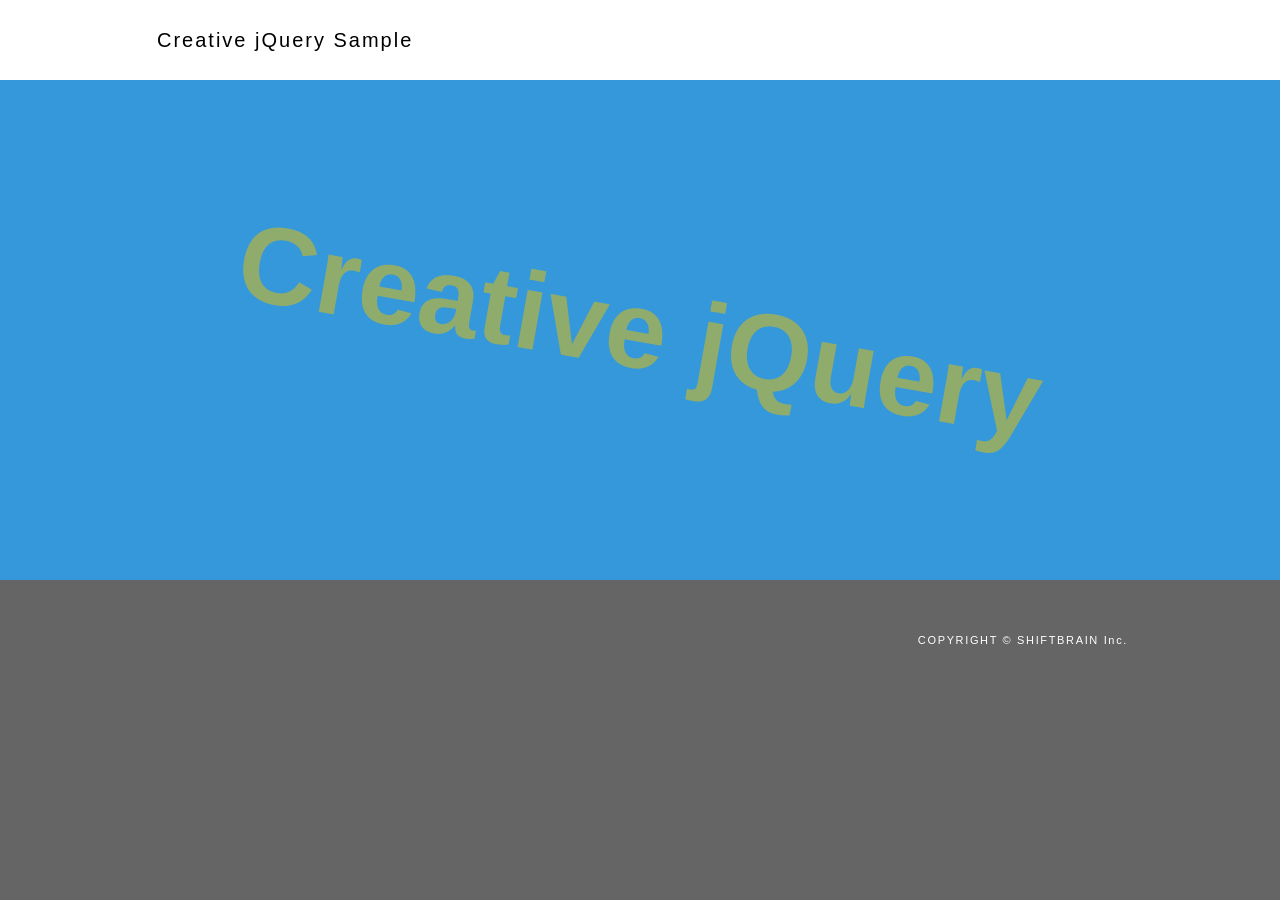
==== Chapter02/all/index.html @ 39e21da3 "jQuery_lesson 追加" ====
<!DOCTYPE html>
<html lang="ja">
<head>
<meta charset="UTF-8">
<meta http-equiv="X-UA-Compatible" content="IE=edge">
<title>Chapter 02 &#xB7; jQuery 最高の教科書</title>
<link rel="stylesheet" href="./css/normalize.css">
<link rel="stylesheet" href="./css/main.css">

<script src="./js/vendor/jquery-1.10.2.min.js"></script>
<script src="./js/vendor/jquery-ui-1.10.3.custom.min.js"></script>
<!-- 今回書き込むファイル -->
<script src="./js/main.js"></script>
</head>
<body>

<header class="page-header" role="banner">
    <h1>Creative jQuery Sample</h1>
</header>

<div class="page-main" role="main">
    <div id="typo">
        <div class="inner">Creative jQuery</div>
    </div>
</div>

<footer class="page-footer" role="contentinfo">
    <small class="copyright">COPYRIGHT &copy; <a href="http://www.shiftbrain.co.jp" target="_blank">SHIFTBRAIN Inc.</a></small>
</footer>

</body>
</html>
---- Chapter02/all/css/main.css ----
/*
 * Base
 */
html {
    font-family: "Helvetica Neue", "Arial", "Hiragino Kaku Gothic ProN", "Meiryo", sans-serif;
    font-size: 16px;
    line-height: 1.5;
}

body {
    background-color: #656565;
}

img {
    vertical-align: middle;
}

button {
    outline: none;
}

::-moz-selection {
    background: #b3d4fc;
    text-shadow: none;
}

::selection {
    background: #b3d4fc;
    text-shadow: none;
}

.page-header {
    background-color: #fff;
}

.page-header h1 {
    width: 976px;
    height: 80px;
    margin: 0 auto;
    padding-left: 10px;
    font-size: 20px;
    font-weight: normal;
    line-height: 80px;
    letter-spacing: 0.1em;
}

.page-main {
    position: relative;
}

.page-main > div {
    padding: 50px 0 100px;
}

.page-main > div h2 {
    color: #fff;
    text-align: center;
    margin: 0 0 50px;
    font-weight: normal;
    letter-spacing: 0.15em;
}

#typo {
    margin: 0;
    padding: 0;
    background-color: #3498db;
    font-weight: bold;
    font-size: 110px;
    color: #fff;
    text-align: center;
    line-height: 500px;
    height: 500px;
    -webkit-user-select: none;
    -moz-user-select: none;
    -ms-user-select: none;
}

#typo .inner {
    position: relative;
    width: 976px;
    margin: 0 auto;
}

.page-footer {
    background-color: #656565;
}

.page-footer small {
    display: block;
    color: #fff;
    font-size: 11px;
    text-align: right;
    width: 976px;
    margin: 0 auto;
    height: 120px;
    line-height: 120px;
    letter-spacing: 0.15em;
}

.page-footer a {
    color: #fff;
    text-decoration: none;
}

/*
 * Helpers
 */

/* Clearfix */
.clearfix:before,
.clearfix:after {
    content: " ";
    display: table;
}
.clearfix:after {
    clear: both;
}
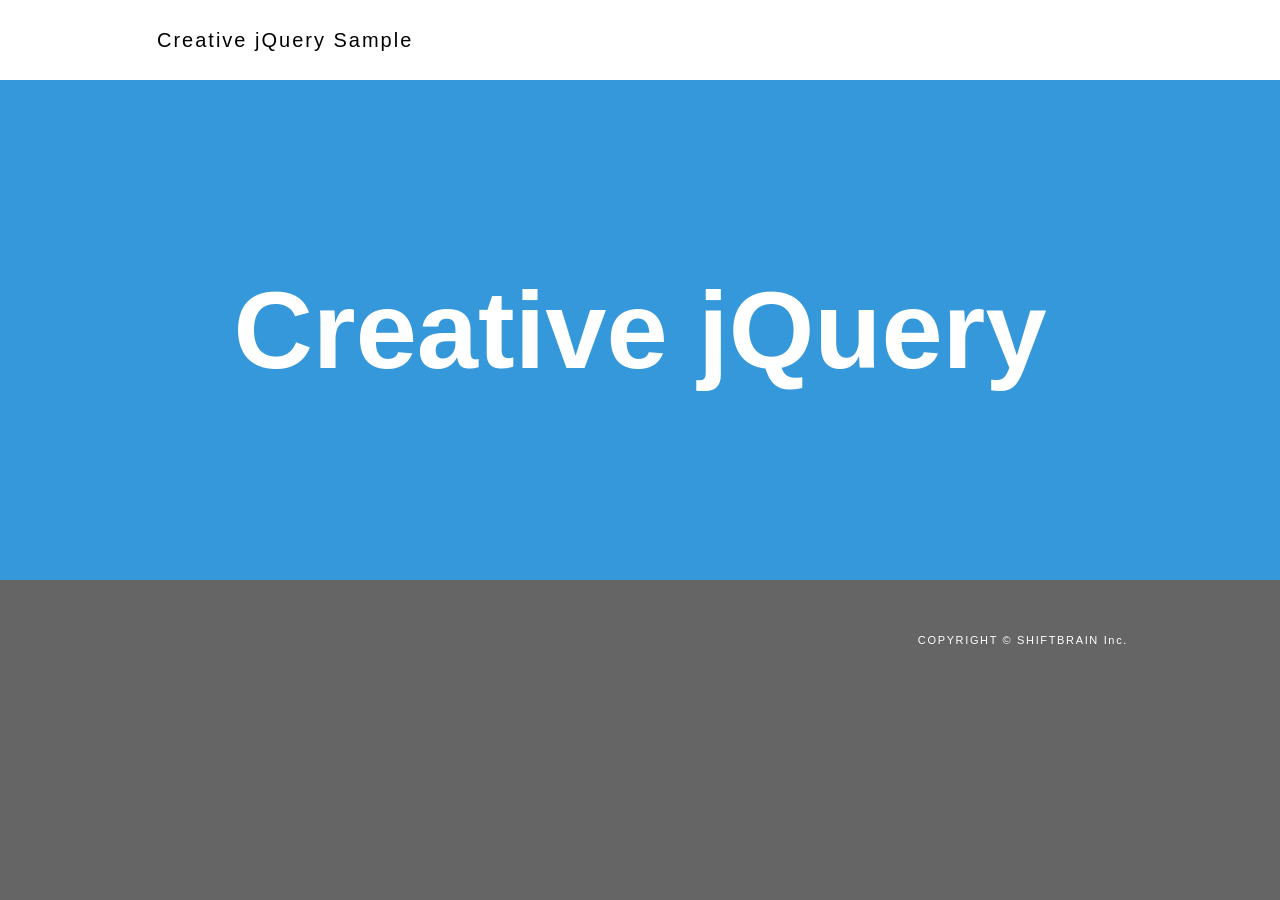
==== commit 7d3172ae: "no message" ====
--- a/Chapter02/all/index.html
+++ b/Chapter02/all/index.html
@@ -4,29 +4,29 @@
 <meta charset="UTF-8">
 <meta http-equiv="X-UA-Compatible" content="IE=edge">
 <title>Chapter 02 &#xB7; jQuery 最高の教科書</title>
+<!-- リセットCSS -->
 <link rel="stylesheet" href="./css/normalize.css">
+<!-- メインCSS -->
 <link rel="stylesheet" href="./css/main.css">
-
+<!-- JS外部シート （読み込み用）-->
 <script src="./js/vendor/jquery-1.10.2.min.js"></script>
 <script src="./js/vendor/jquery-ui-1.10.3.custom.min.js"></script>
-<!-- 今回書き込むファイル -->
+<!-- JS外部シート（今回書き込むファイル） -->
 <script src="./js/main.js"></script>
 </head>
 <body>
+  <header class="page-header" role="banner">
+      <h1>Creative jQuery Sample</h1>
+  </header>
+  <div class="page-main" role="main">
+    <!--　↓　jQで変換する文章 -->
+      <div id="typo">
+          <div class="inner">Creative jQuery</div>
+      </div>
 
-<header class="page-header" role="banner">
-    <h1>Creative jQuery Sample</h1>
-</header>
-
-<div class="page-main" role="main">
-    <div id="typo">
-        <div class="inner">Creative jQuery</div>
-    </div>
-</div>
-
-<footer class="page-footer" role="contentinfo">
-    <small class="copyright">COPYRIGHT &copy; <a href="http://www.shiftbrain.co.jp" target="_blank">SHIFTBRAIN Inc.</a></small>
-</footer>
-
+  </div>
+  <footer class="page-footer" role="contentinfo">
+      <small class="copyright">COPYRIGHT &copy; <a href="http://www.shiftbrain.co.jp" target="_blank">SHIFTBRAIN Inc.</a></small>
+  </footer>
 </body>
 </html>
